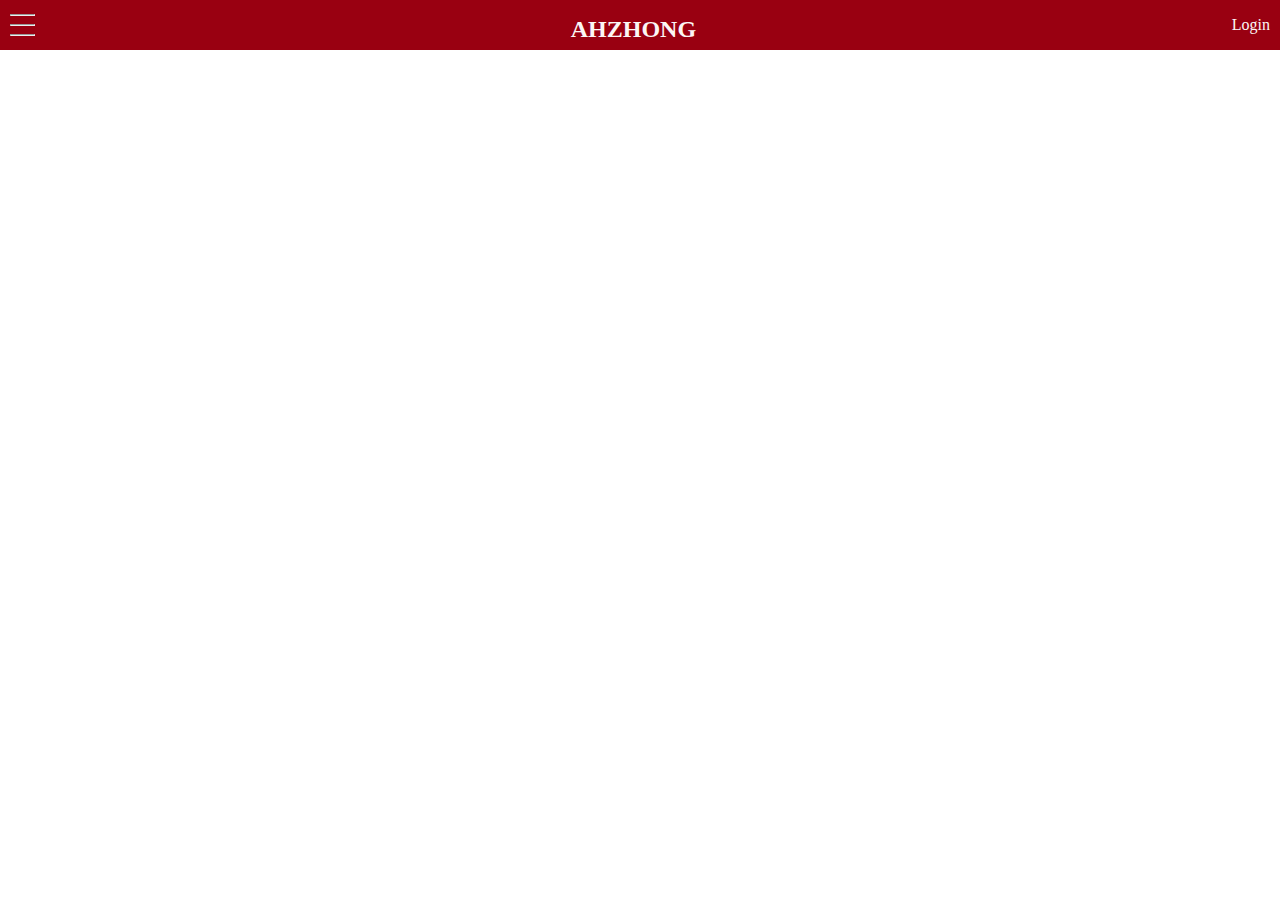
==== about_us.html @ 3cc1bd86 "Uploading new html" ====
﻿<!DOCTYPE html>

<html lang="en">

<head>
    <meta charset="utf-8" />
    <title>AHZHONG about us</title>
    <link rel="stylesheet" type="text/css" href="./CSS/style.css" />
</head>

<body>
    <div class="header">
        <div id="menu_icon">
            <hr id="icon_upper" />
            <hr id="icon_middle" />
            <hr id="icon_lower" />
        </div>
        <div id="Title">
            <h1>AHZHONG</h1>
        </div>
        <div id="Login_icon">
            <p><a href="#">Login</a></p>
            <!-- ToDo add the link -->
        </div>
    </div>


</body>
</html>
---- CSS/style.css ----
﻿* {
    /*border-style: solid;*/
}

body {
    margin: 0;
    padding: 0;
    border: 0;
}

.header {
    display: flex;
    justify-content: space-between;
    height: 50px;
    background: #990011FF;
}

#menu_icon {
    margin-left: 10px;
    margin-top: auto;
    margin-bottom: auto;
    margin-right: auto;
    width: 25px;
}

#icon_upper {
}

#icon_middle {
}

#icon_lower {
}

#Title {
    text-align: center;
    width: 50vw;
    margin: auto;
    color: #FCF6F5FF;
}

    #Title h1 {
        font-size: 1.5rem;
    }

#Login_icon {
    margin-left: auto;
    margin-top: auto;
    margin-bottom: auto;
    margin-right: 10px;
    text-align: center;
    font-size: 1rem;
}

a {
    text-decoration: none;
    color: #FCF6F5FF;
}

.main {
    height: 500px;
    position: relative;
    background-image: url("../images/Gaming_learning.png");
    background-position: center;
    background-repeat: no-repeat;
}

#main_button {
    position: absolute;
    top: 80%;
    left: 50%;
    transform: translate(-50%, -50%);
    width: 75%;
    display: flex;
    justify-content: space-evenly;
}

button {
    width: 200px;
    text-align: center;
    border-radius: 25px;
    border: 2px solid #8AAAE5;
    margin: 20px 10px;
    padding: 15px;
    background: transparent;
    position: relative;
    overflow: hidden;
    color: white;
    cursor: pointer;
}

    button span {
        background: #8AAAE5;
        height: 100%;
        width: 0;
        border-radius: 25px;
        position: absolute;
        left: 0;
        bottom: 0;
        z-index: -1;
        transition: width 0.5s;
    }

    button:hover span {
        width: 100%;
    }

    button:hover {
        border: none;
    }

.toAbout_us {
    height: 500px;
    background-image: url("../images/programming.jpg");
    background-size: 100%;
    background-position: center;
    position: relative;
    color: springgreen;
}

#About_us_title {
    width: 40%;
    height: 50%;
    position: absolute;
    top: 10%;
    left: 5%;
    text-align: center;
}

#About_us_description {
    width: 40%;
    height: 80%;
    position: absolute;
    top: 10%;
    right: 5%;
    text-align: center;
    /*transform: translate(-10%, -10%);*/
}

#toAbout_us_button {
    position: absolute;
    top: 70%;
    left: 22.5%;
    transform: translateX(-50%);
    color: springgreen;
}

.toGallery {
    color: darkred;
    height: 500px;
    background-image: url("../images/snow.jpg");
    background-position: center;
    position: relative;
}

#Gallery_title {
    position: absolute;
    text-align: center;
    width: 60%;
    height: 30%;
    top: 10%;
    left: 5%;
}

#Gallery_description {
    position: absolute;
    text-align: center;
    width: 60%;
    height: 30%;
    top: 50%;
    left: 5%;
}

#toGallery_button {
    position: absolute;
    top: 65%;
    left: 82.5%;
    transform: translate(-50%, -50%);
    color: darkred;
}

.toCreateAccount {
    height: 500px;
    background-image: url("../images/information.jpg");
    background-size: 100%;
    background-position: center;
    position: relative;
    color: white;
}

#CreateAccount_description {
    position: absolute;
    text-align: center;
    width: 90%;
    height: 50%;
    top: 10%;
    left: 5%;
}

#CreateAccount_directionMessage {
    position: absolute;
    text-align: center;
    width: 60%;
    height: 20%;
    top: 70%;
    left: 5%;
}

#toCreateAccount_button {
    position: absolute;
    top: 80%;
    left: 82.5%;
    transform: translate(-50%, -50%);
}

.footer {
    position: relative;
    background: #990011FF;
}

#footer_title {
    color: gray;
    margin-top: 0;
    text-align: center;
}

.footer_list ul li {
    color: white;
    list-style-type: circle;
}

#footer_copyright {
    color: white;
    text-align: right;
    margin-bottom: 0;
    padding-right: 10px;
    padding-bottom: 10px;
}
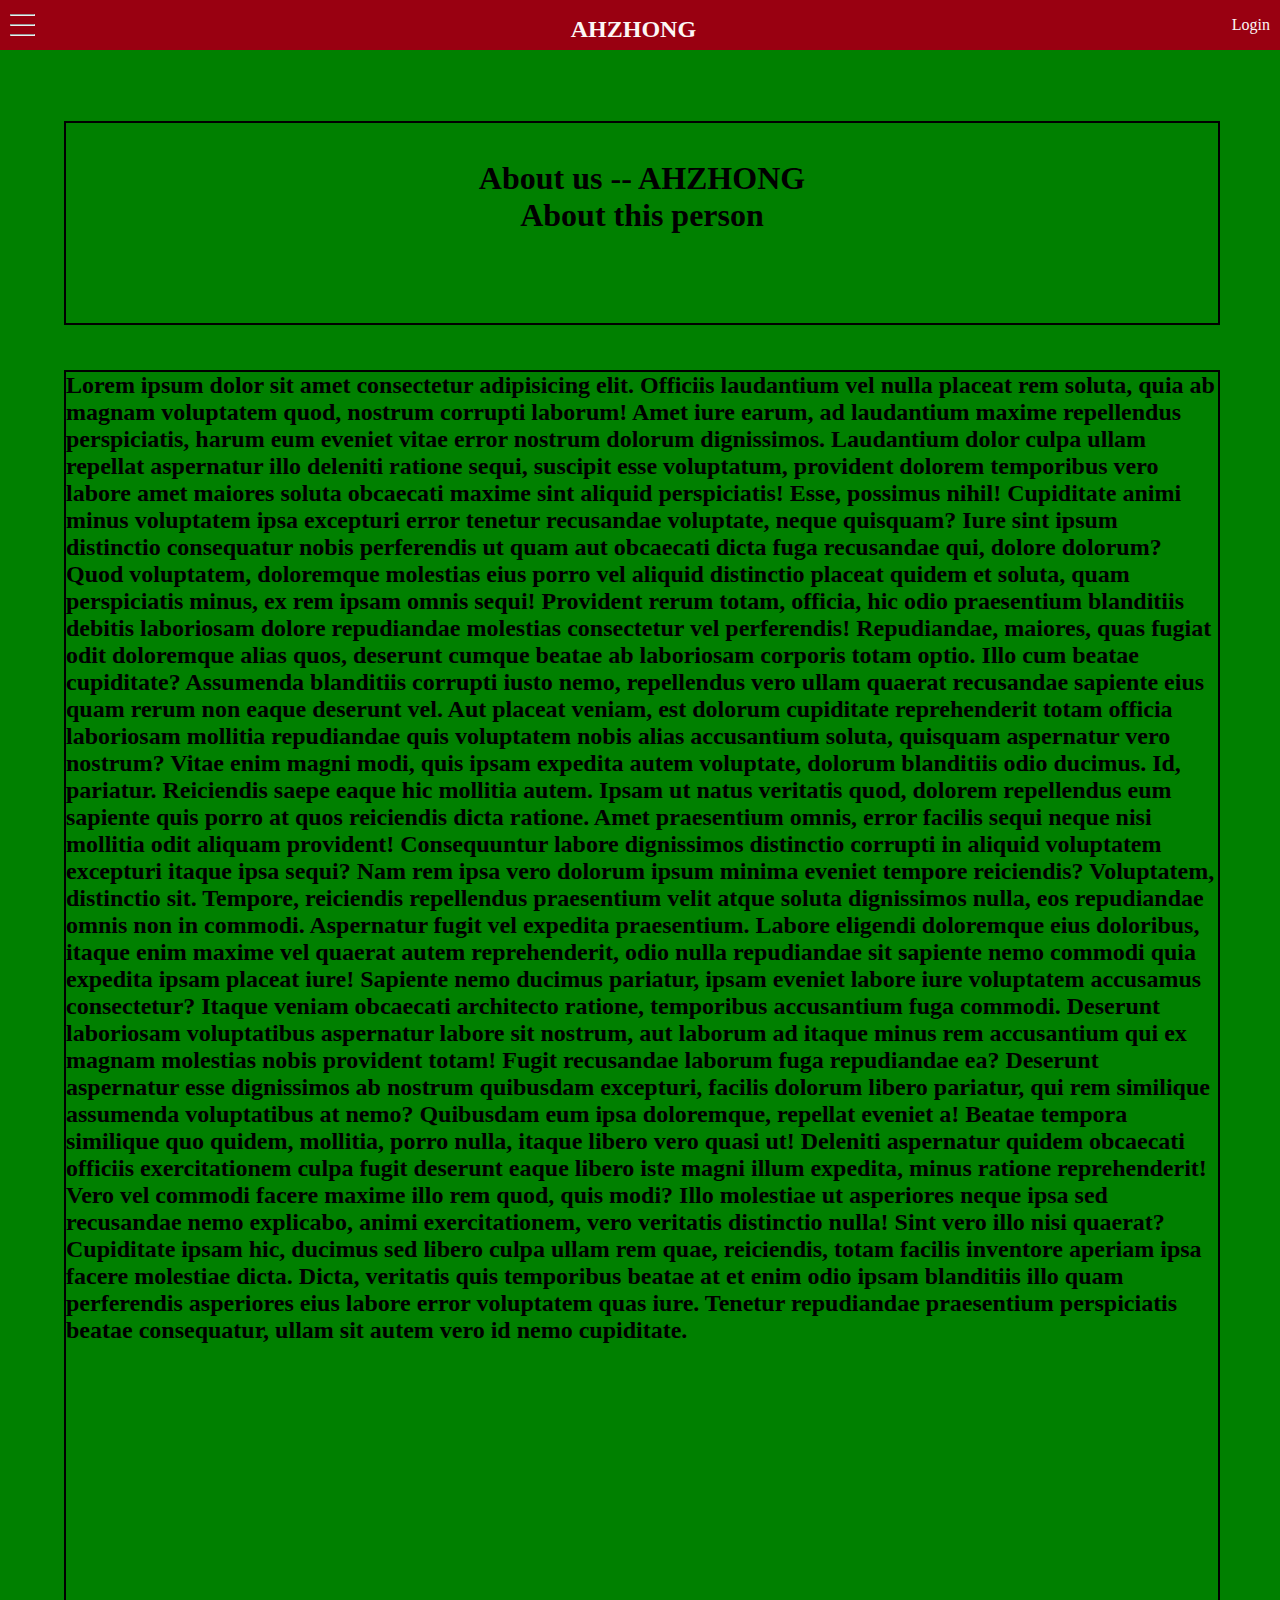
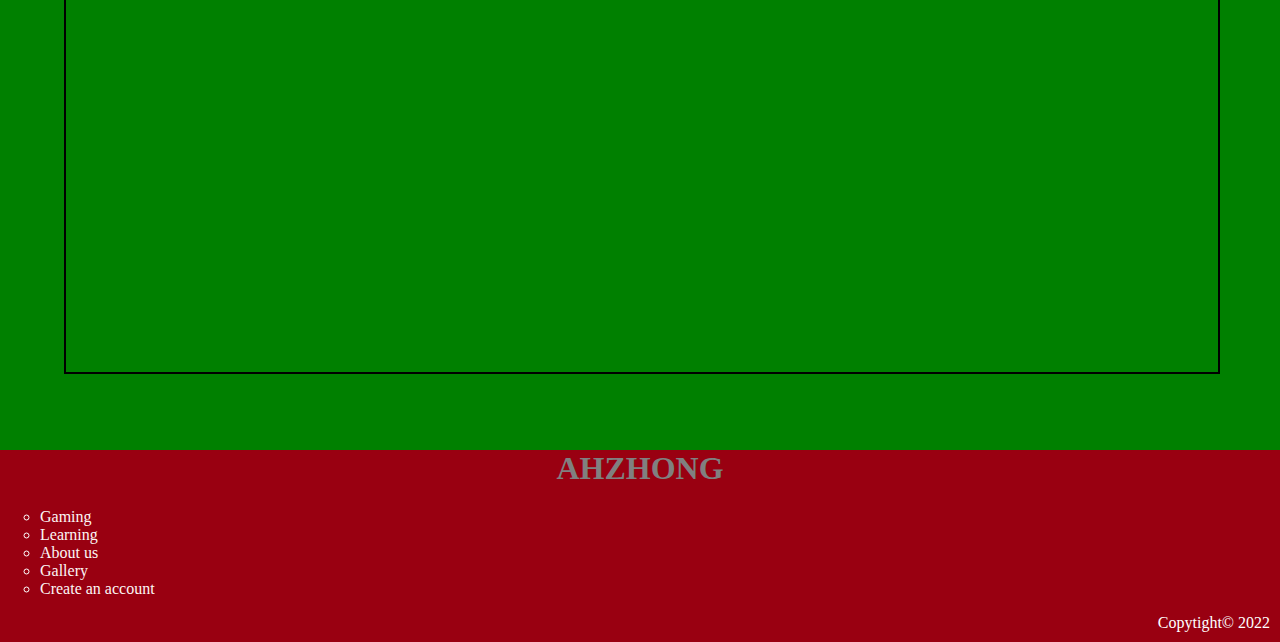
==== commit d0cc008d: "Update html" ====
--- a/about_us.html
+++ b/about_us.html
@@ -16,7 +16,7 @@
             <hr id="icon_lower" />
         </div>
         <div id="Title">
-            <h1>AHZHONG</h1>
+            <h1><a href="index.html">AHZHONG</a></h1>
         </div>
         <div id="Login_icon">
             <p><a href="#">Login</a></p>
@@ -24,6 +24,62 @@
         </div>
     </div>
 
+    <div id="about_us_main">
+        <h1 id="about_us_title"><br />About us -- AHZHONG<br />About this person</h1>
+        <h2 id="about_us_description">Lorem ipsum dolor sit amet consectetur adipisicing elit. Officiis laudantium vel
+            nulla placeat rem soluta, quia ab magnam voluptatem quod, nostrum corrupti laborum! Amet iure earum, ad
+            laudantium maxime repellendus perspiciatis, harum eum eveniet vitae error nostrum dolorum dignissimos.
+            Laudantium dolor culpa ullam repellat aspernatur illo deleniti ratione sequi, suscipit esse voluptatum,
+            provident dolorem temporibus vero labore amet maiores soluta obcaecati maxime sint aliquid perspiciatis!
+            Esse, possimus nihil! Cupiditate animi minus voluptatem ipsa excepturi error tenetur recusandae voluptate,
+            neque quisquam? Iure sint ipsum distinctio consequatur nobis perferendis ut quam aut obcaecati dicta fuga
+            recusandae qui, dolore dolorum? Quod voluptatem, doloremque molestias eius porro vel aliquid distinctio
+            placeat quidem et soluta, quam perspiciatis minus, ex rem ipsam omnis sequi! Provident rerum totam, officia,
+            hic odio praesentium blanditiis debitis laboriosam dolore repudiandae molestias consectetur vel perferendis!
+            Repudiandae, maiores, quas fugiat odit doloremque alias quos, deserunt cumque beatae ab laboriosam corporis
+            totam optio. Illo cum beatae cupiditate? Assumenda blanditiis corrupti iusto nemo, repellendus vero ullam
+            quaerat recusandae sapiente eius quam rerum non eaque deserunt vel. Aut placeat veniam, est dolorum
+            cupiditate reprehenderit totam officia laboriosam mollitia repudiandae quis voluptatem nobis alias
+            accusantium soluta, quisquam aspernatur vero nostrum? Vitae enim magni modi, quis ipsam expedita autem
+            voluptate, dolorum blanditiis odio ducimus. Id, pariatur. Reiciendis saepe eaque hic mollitia autem. Ipsam
+            ut natus veritatis quod, dolorem repellendus eum sapiente quis porro at quos reiciendis dicta ratione. Amet
+            praesentium omnis, error facilis sequi neque nisi mollitia odit aliquam provident! Consequuntur labore
+            dignissimos distinctio corrupti in aliquid voluptatem excepturi itaque ipsa sequi? Nam rem ipsa vero dolorum
+            ipsum minima eveniet tempore reiciendis? Voluptatem, distinctio sit. Tempore, reiciendis repellendus
+            praesentium velit atque soluta dignissimos nulla, eos repudiandae omnis non in commodi. Aspernatur fugit vel
+            expedita praesentium. Labore eligendi doloremque eius doloribus, itaque enim maxime vel quaerat autem
+            reprehenderit, odio nulla repudiandae sit sapiente nemo commodi quia expedita ipsam placeat iure! Sapiente
+            nemo ducimus pariatur, ipsam eveniet labore iure voluptatem accusamus consectetur? Itaque veniam obcaecati
+            architecto ratione, temporibus accusantium fuga commodi. Deserunt laboriosam voluptatibus aspernatur labore
+            sit nostrum, aut laborum ad itaque minus rem accusantium qui ex magnam molestias nobis provident totam!
+            Fugit recusandae laborum fuga repudiandae ea? Deserunt aspernatur esse dignissimos ab nostrum quibusdam
+            excepturi, facilis dolorum libero pariatur, qui rem similique assumenda voluptatibus at nemo? Quibusdam eum
+            ipsa doloremque, repellat eveniet a! Beatae tempora similique quo quidem, mollitia, porro nulla, itaque
+            libero vero quasi ut! Deleniti aspernatur quidem obcaecati officiis exercitationem culpa fugit deserunt
+            eaque libero iste magni illum expedita, minus ratione reprehenderit! Vero vel commodi facere maxime illo rem
+            quod, quis modi? Illo molestiae ut asperiores neque ipsa sed recusandae nemo explicabo, animi
+            exercitationem, vero veritatis distinctio nulla! Sint vero illo nisi quaerat? Cupiditate ipsam hic, ducimus
+            sed libero culpa ullam rem quae, reiciendis, totam facilis inventore aperiam ipsa facere molestiae dicta.
+            Dicta, veritatis quis temporibus beatae at et enim odio ipsam blanditiis illo quam perferendis asperiores
+            eius labore error voluptatem quas iure. Tenetur repudiandae praesentium perspiciatis beatae consequatur,
+            ullam sit autem vero id nemo cupiditate.</h2>
+
+    </div>
+
+    <div class="footer">
+        <h1 id="footer_title">AHZHONG</h1>
+        <div class="footer_list">
+            <ul>
+                <li><a href="#">Gaming</a></li>
+                <li><a href="#">Learning</a></li>
+                <li><a href="#">About us</a></li>
+                <li><a href="#">Gallery</a></li>
+                <li><a href="#">Create an account</a></li>
+            </ul>
+        </div>
+        <p id="footer_copyright">Copytight&copy; 2022</p>
+    </div>
 
 </body>
+
 </html>--- a/CSS/style.css
+++ b/CSS/style.css
@@ -9,12 +9,15 @@
 }
 
 .header {
+    position: relative;
     display: flex;
     justify-content: space-between;
     height: 50px;
     background: #990011FF;
 }
 
+
+/*about_us.html*/
 #menu_icon {
     margin-left: 10px;
     margin-top: auto;
@@ -118,7 +121,7 @@
     color: springgreen;
 }
 
-#About_us_title {
+#toAbout_us_title {
     width: 40%;
     height: 50%;
     position: absolute;
@@ -127,7 +130,7 @@
     text-align: center;
 }
 
-#About_us_description {
+#toAbout_us_description {
     width: 40%;
     height: 80%;
     position: absolute;
@@ -153,7 +156,7 @@
     position: relative;
 }
 
-#Gallery_title {
+#toGallery_title {
     position: absolute;
     text-align: center;
     width: 60%;
@@ -162,7 +165,7 @@
     left: 5%;
 }
 
-#Gallery_description {
+#toGallery_description {
     position: absolute;
     text-align: center;
     width: 60%;
@@ -188,7 +191,7 @@
     color: white;
 }
 
-#CreateAccount_description {
+#toCreateAccount_description {
     position: absolute;
     text-align: center;
     width: 90%;
@@ -197,7 +200,7 @@
     left: 5%;
 }
 
-#CreateAccount_directionMessage {
+#toCreateAccount_directionMessage {
     position: absolute;
     text-align: center;
     width: 60%;
@@ -236,3 +239,29 @@
     padding-right: 10px;
     padding-bottom: 10px;
 }
+
+/*about_us.html*/
+#about_us_main {
+    position: relative;
+    height: 2000px;
+    background-color: green;
+}
+
+#about_us_title {
+    position: absolute;
+    top: 2.5%;
+    left: 5%;
+    border: solid 2px;
+    width: 90%;
+    height: 10%;
+    text-align: center;
+}
+
+#about_us_description {
+    position: absolute;
+    border: solid 2px;
+    top: 15%;
+    left: 5%;
+    width: 90%;
+    height: 80%;
+}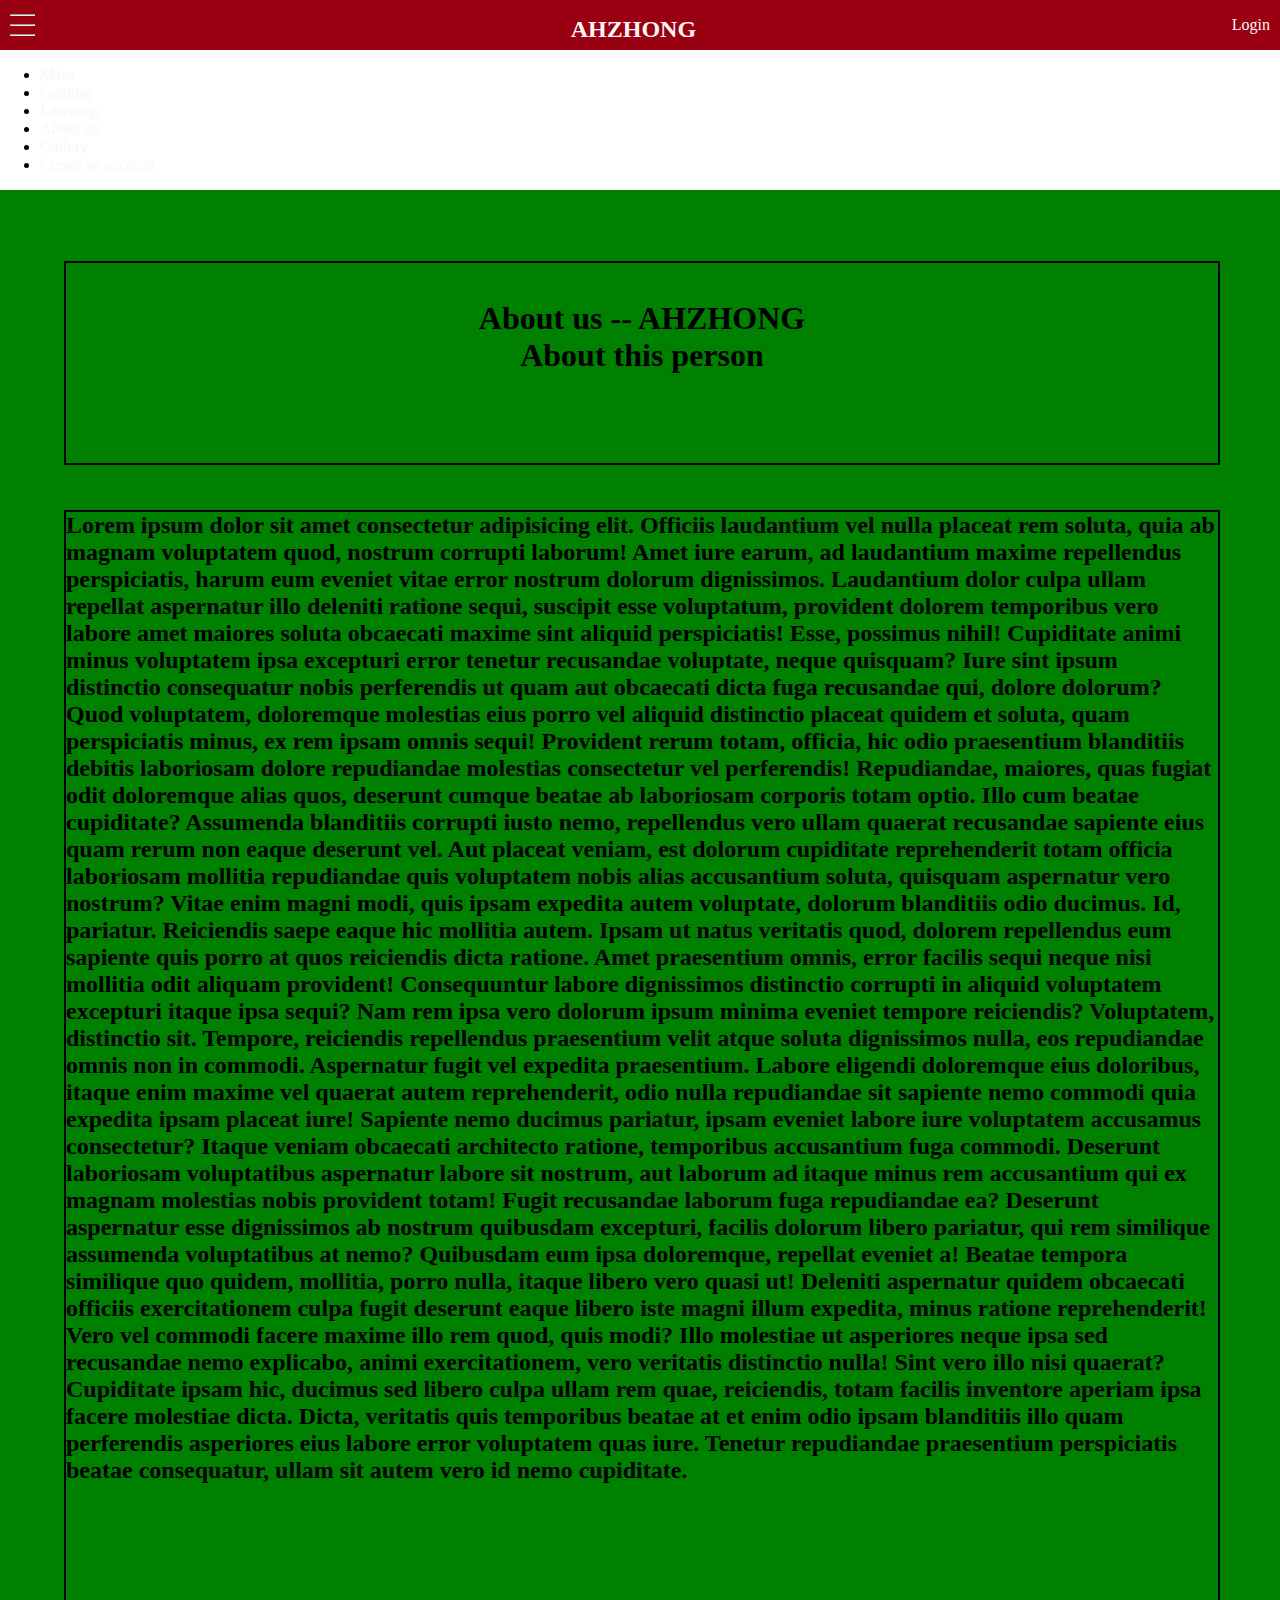
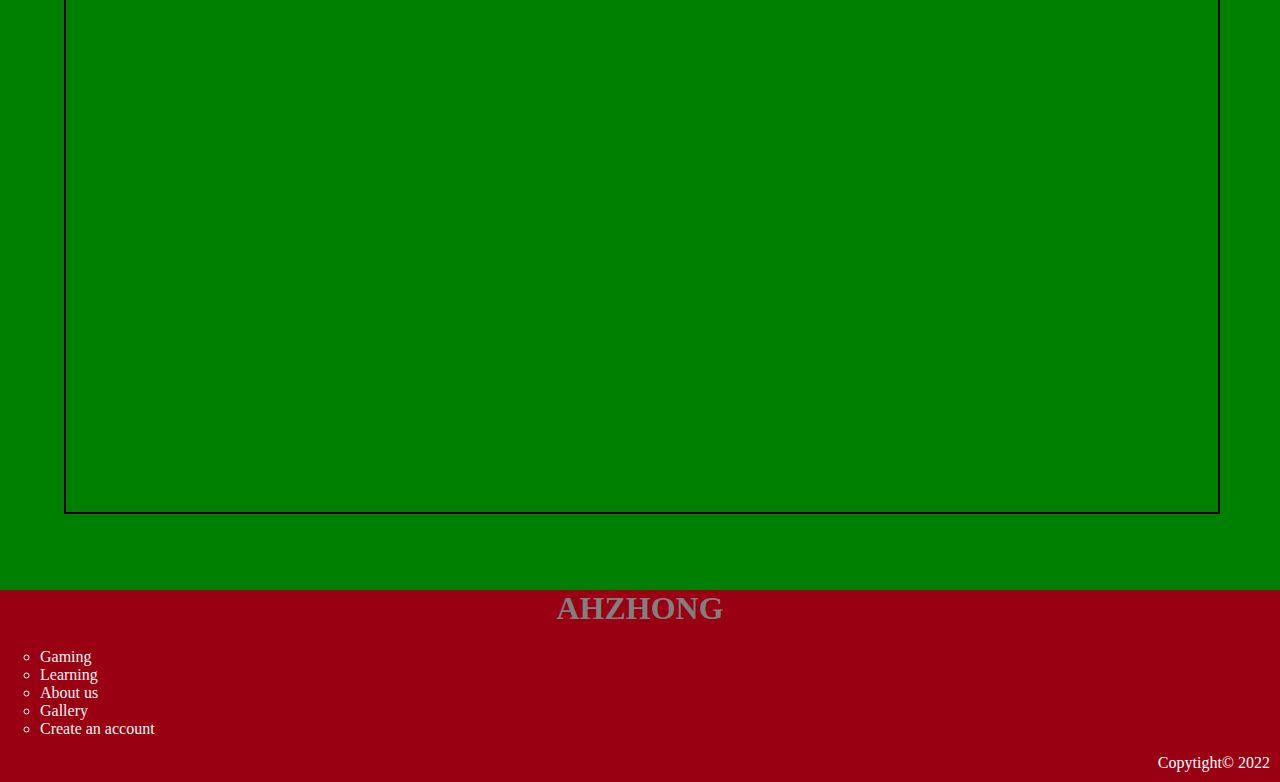
==== commit 3f874c51: "Update HTML of menu" ====
--- a/about_us.html
+++ b/about_us.html
@@ -6,11 +6,12 @@
     <meta charset="utf-8" />
     <title>AHZHONG about us</title>
     <link rel="stylesheet" type="text/css" href="./CSS/style.css" />
+    <script type="text/javascript" src="./JavaScript/script.js"></script>
 </head>
 
 <body>
     <div class="header">
-        <div id="menu_icon">
+        <div id="menu_icon" onclick="openMenu()">
             <hr id="icon_upper" />
             <hr id="icon_middle" />
             <hr id="icon_lower" />
@@ -19,14 +20,26 @@
             <h1><a href="index.html">AHZHONG</a></h1>
         </div>
         <div id="Login_icon">
-            <p><a href="#">Login</a></p>
+            <p><a href="login.html">Login</a></p>
             <!-- ToDo add the link -->
         </div>
     </div>
 
+    <div class="menu">
+        <ul>
+            <li><a href="index.html">Main</a></li>
+            <li><a href="game.html">Gaming</a></li>
+            <li><a href="learn.html">Learning</a></li>
+            <li><a href="about_us.html">About us</a></li>
+            <li><a href="gallery.html">Gallery</a></li>
+            <li><a href="login.html">Create an account</a></li>
+        </ul>
+    </div>
+
     <div id="about_us_main">
         <h1 id="about_us_title"><br />About us -- AHZHONG<br />About this person</h1>
-        <h2 id="about_us_description">Lorem ipsum dolor sit amet consectetur adipisicing elit. Officiis laudantium vel
+        <h2 id="about_us_description">
+            Lorem ipsum dolor sit amet consectetur adipisicing elit. Officiis laudantium vel
             nulla placeat rem soluta, quia ab magnam voluptatem quod, nostrum corrupti laborum! Amet iure earum, ad
             laudantium maxime repellendus perspiciatis, harum eum eveniet vitae error nostrum dolorum dignissimos.
             Laudantium dolor culpa ullam repellat aspernatur illo deleniti ratione sequi, suscipit esse voluptatum,
@@ -62,7 +75,8 @@
             sed libero culpa ullam rem quae, reiciendis, totam facilis inventore aperiam ipsa facere molestiae dicta.
             Dicta, veritatis quis temporibus beatae at et enim odio ipsam blanditiis illo quam perferendis asperiores
             eius labore error voluptatem quas iure. Tenetur repudiandae praesentium perspiciatis beatae consequatur,
-            ullam sit autem vero id nemo cupiditate.</h2>
+            ullam sit autem vero id nemo cupiditate.
+        </h2>
 
     </div>
 
@@ -70,11 +84,11 @@
         <h1 id="footer_title">AHZHONG</h1>
         <div class="footer_list">
             <ul>
-                <li><a href="#">Gaming</a></li>
-                <li><a href="#">Learning</a></li>
-                <li><a href="#">About us</a></li>
-                <li><a href="#">Gallery</a></li>
-                <li><a href="#">Create an account</a></li>
+                <li><a href="game.html">Gaming</a></li>
+                <li><a href="learn.html">Learning</a></li>
+                <li><a href="about_us.html">About us</a></li>
+                <li><a href="gallery.html">Gallery</a></li>
+                <li><a href="login.html">Create an account</a></li>
             </ul>
         </div>
         <p id="footer_copyright">Copytight&copy; 2022</p>
--- a/CSS/style.css
+++ b/CSS/style.css
@@ -26,14 +26,11 @@
     width: 25px;
 }
 
-#icon_upper {
-}
-
-#icon_middle {
-}
-
-#icon_lower {
-}
+#icon_upper {}
+
+#icon_middle {}
+
+#icon_lower {}
 
 #Title {
     text-align: center;
@@ -42,9 +39,9 @@
     color: #FCF6F5FF;
 }
 
-    #Title h1 {
-        font-size: 1.5rem;
-    }
+#Title h1 {
+    font-size: 1.5rem;
+}
 
 #Login_icon {
     margin-left: auto;
@@ -63,7 +60,7 @@
 .main {
     height: 500px;
     position: relative;
-    background-image: url("../images/Gaming_learning.png");
+    background-image: linear-gradient(to bottom, rgba(255, 255, 255, 0.2), rgba(255, 255, 255, 0.2)), url("../images/gaming_learning.png");
     background-position: center;
     background-repeat: no-repeat;
 }
@@ -92,29 +89,29 @@
     cursor: pointer;
 }
 
-    button span {
-        background: #8AAAE5;
-        height: 100%;
-        width: 0;
-        border-radius: 25px;
-        position: absolute;
-        left: 0;
-        bottom: 0;
-        z-index: -1;
-        transition: width 0.5s;
-    }
-
-    button:hover span {
-        width: 100%;
-    }
-
-    button:hover {
-        border: none;
-    }
+button span {
+    background: #8AAAE5;
+    height: 100%;
+    width: 0;
+    border-radius: 25px;
+    position: absolute;
+    left: 0;
+    bottom: 0;
+    z-index: -1;
+    transition: width 0.5s;
+}
+
+button:hover span {
+    width: 100%;
+}
+
+button:hover {
+    border: none;
+}
 
 .toAbout_us {
     height: 500px;
-    background-image: url("../images/programming.jpg");
+    background-image: linear-gradient(to bottom, rgba(255, 255, 255, 0.2), rgba(255, 255, 255, 0.2)), url("../images/programming.jpg");
     background-size: 100%;
     background-position: center;
     position: relative;
@@ -151,7 +148,7 @@
 .toGallery {
     color: darkred;
     height: 500px;
-    background-image: url("../images/snow.jpg");
+    background-image: linear-gradient(to bottom, rgba(255, 255, 255, 0.2), rgba(255, 255, 255, 0.2)), url("../images/snow.jpg");
     background-position: center;
     position: relative;
 }
@@ -184,7 +181,7 @@
 
 .toCreateAccount {
     height: 500px;
-    background-image: url("../images/information.jpg");
+    background-image: linear-gradient(to bottom, rgba(255, 255, 255, 0.2), rgba(255, 255, 255, 0.2)), url("../images/information.jpg");
     background-size: 100%;
     background-position: center;
     position: relative;
@@ -264,4 +261,230 @@
     left: 5%;
     width: 90%;
     height: 80%;
+}
+
+/*game.html*/
+#game_main {
+    position: relative;
+    height: 2000px;
+    background-color: green;
+}
+
+#game_title {
+    position: absolute;
+    border: solid 2px;
+    width: 90%;
+    height: 5%;
+    top: 2.5%;
+    left: 5%;
+    text-align: center;
+}
+
+#game_box {
+    position: absolute;
+    border: solid 2px;
+    width: 90%;
+    height: 80%;
+    top: 10%;
+    left: 5%;
+    display: flex;
+    justify-content: space-between;
+}
+
+.game_box_content {
+    border: solid 2px;
+    width: 30%;
+    height: 10%;
+}
+
+/*learn.html*/
+#learn_main {
+    position: relative;
+    height: 2000px;
+    background-color: green;
+}
+
+#learn_title {
+    position: absolute;
+    border: solid 2px;
+    text-align: center;
+    height: 5%;
+    width: 90%;
+    top: 2.5%;
+    left: 5%;
+}
+
+#learn_details {
+    position: absolute;
+    border: solid 2px;
+    height: 85%;
+    width: 90%;
+    top: 10%;
+    left: 5%;
+}
+
+#learnProgress_title {
+    position: absolute;
+    text-align: center;
+    border: solid 2px;
+    height: 5%;
+    width: 90%;
+    left: 5%;
+}
+
+#learnProgress_description {
+    text-align: center;
+    position: absolute;
+    border: solid 2px;
+    height: 37.5%;
+    width: 45%;
+    top: 7.5%;
+    left: 5%;
+}
+
+#learnProgress_progress {
+    text-align: center;
+    position: absolute;
+    border: solid 2px;
+    height: 37.5%;
+    width: 45%;
+    top: 7.5%;
+    right: 5%;
+}
+
+#learnDescription_title {
+    position: absolute;
+    border: solid 2px;
+    text-align: center;
+    height: 5%;
+    width: 90%;
+    bottom: 40%;
+    left: 5%;
+}
+
+#learnDescription_description {
+    position: absolute;
+    border: solid 2px;
+    height: 37.5%;
+    width: 90%;
+    bottom: 0%;
+    left: 5%;
+}
+
+/*gallery.html*/
+#gallery_main {
+    position: relative;
+    height: 2000px;
+    background-color: green;
+}
+
+#gallery_title {
+    position: absolute;
+    text-align: center;
+    border: solid 2px;
+    height: 5%;
+    width: 90%;
+    top: 2.5%;
+    left: 5%;
+}
+
+.left {
+    position: absolute;
+    border: solid 2px;
+    width: 42.5%;
+    height: 88%;
+    top: 10%;
+    left: 5%;
+}
+
+.right {
+    position: absolute;
+    border: solid 2px;
+    width: 42.5%;
+    height: 88%;
+    top: 10%;
+    right: 5%;
+}
+
+/*login.html*/
+#login_main {
+    position: relative;
+    height: 1000px;
+    background-color: green;
+}
+
+#login_title {
+    position: absolute;
+    text-align: center;
+    border: solid 2px;
+    height: 5%;
+    width: 90%;
+    top: 5%;
+    left: 5%;
+}
+
+#login_field {
+    position: absolute;
+    width: 45%;
+    height: 10%;
+    top: 20%;
+    left: 5%;
+    right: 5%;
+}
+
+#login_button {
+    position: absolute;
+    width: 10%;
+    top: 35%;
+    left: 40%;
+}
+
+#register_title {
+    position: absolute;
+    text-align: center;
+    border: solid 2px;
+    width: 90%;
+    height: 5%;
+    top: 60%;
+    left: 5%;
+}
+
+#createAccount_button {
+    position: absolute;
+    top: 80%;
+    left: 50%;
+    transform: translateX(-50%);
+}
+
+/*createAccount.html*/
+#createAccount_main {
+    position: relative;
+    height: 1000px;
+    background-color: green;
+}
+
+#createAccount_title {
+    position: absolute;
+    text-align: center;
+    border: solid 2px;
+    height: 5%;
+    width: 90%;
+    top: 5%;
+    left: 5%;
+}
+
+#createAccount_field {
+    position: absolute;
+    width: 45%;
+    height: 12.5%;
+    top: 20%;
+    left: 5%;
+    right: 5%;
+}
+
+#create_button {
+    position: absolute;
+    width: 10%;
+    top: 35%;
+    left: 40%;
 }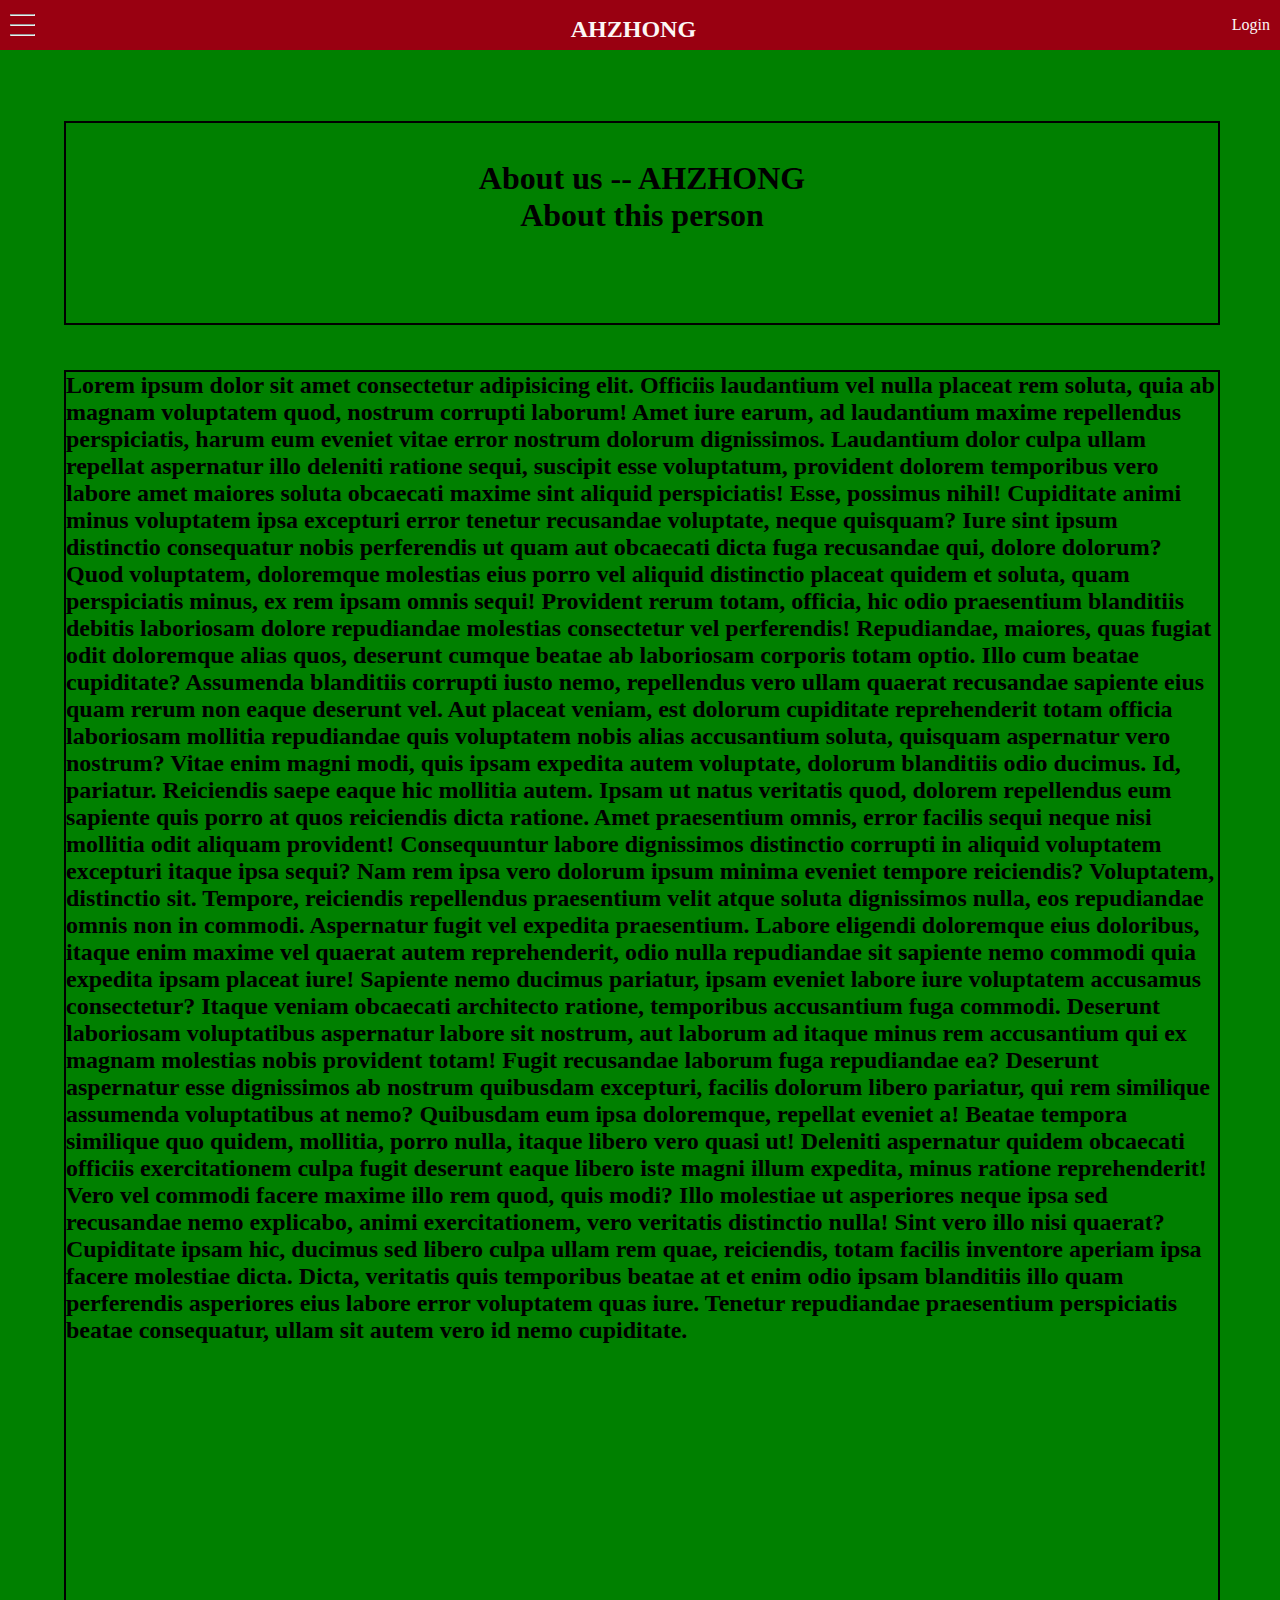
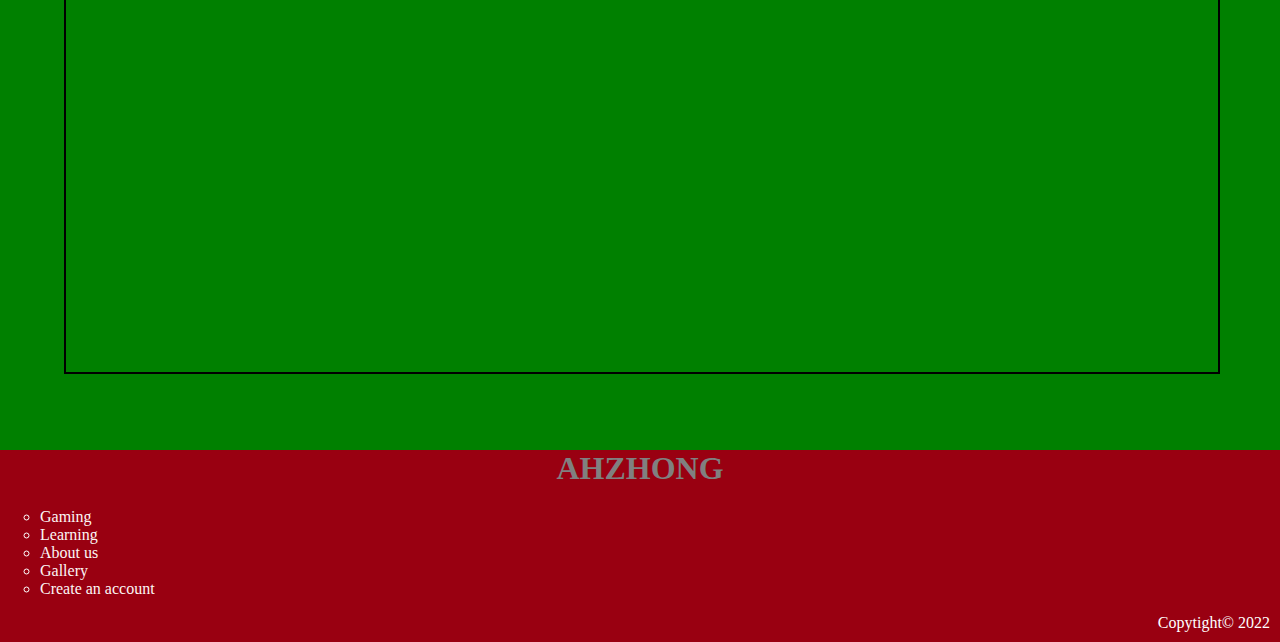
==== commit 65ef7d81: "Update HTML" ====
--- a/about_us.html
+++ b/about_us.html
@@ -11,7 +11,7 @@
 
 <body>
     <div class="header">
-        <div id="menu_icon" onclick="openMenu()">
+        <div id="menu_icon" onclick="openMenu('menu')">
             <hr id="icon_upper" />
             <hr id="icon_middle" />
             <hr id="icon_lower" />
--- a/CSS/style.css
+++ b/CSS/style.css
@@ -14,6 +14,21 @@
     justify-content: space-between;
     height: 50px;
     background: #990011FF;
+}
+
+.menu {
+    position: absolute;
+    width: 100%;
+    height: 150px;
+    top: 50px;
+    left: 0;
+    z-index: 3;
+    background: #990011FF;
+    visibility: hidden;
+}
+
+.menu ul li {
+    list-style: none;
 }
 
 
@@ -487,4 +502,61 @@
     width: 10%;
     top: 35%;
     left: 40%;
-}+}
+
+/*loginIndex.php*/
+
+.loginIndex_header {
+    position: relative;
+    display: flex;
+    justify-content: space-between;
+    height: 50px;
+    background: #990011FF;
+}
+
+#userPhoto {
+    margin-top: 5px;
+    margin-left: 10px;
+    border: 2px solid black;
+}
+
+#userPhoto:hover {
+    cursor: pointer;
+}
+
+#Title {
+    text-align: center;
+    width: 50vw;
+    margin: auto;
+    color: #FCF6F5FF;
+}
+
+#Logout_icon {
+    margin-left: auto;
+    margin-top: auto;
+    margin-bottom: auto;
+    margin-right: 10px;
+    text-align: center;
+    font-size: 1rem;
+}
+
+.userPhotoOnClick {
+    position: absolute;
+    width: 50%;
+    height: 150px;
+    top: 50px;
+    left: 0;
+    z-index: 3;
+    background: #990011FF;
+    visibility: hidden;
+}
+
+
+/*verifyEmail.php*/
+
+#verifyEmail_main {
+    position: relative;
+    height: 1000px;
+    background-color: green;
+}
+
